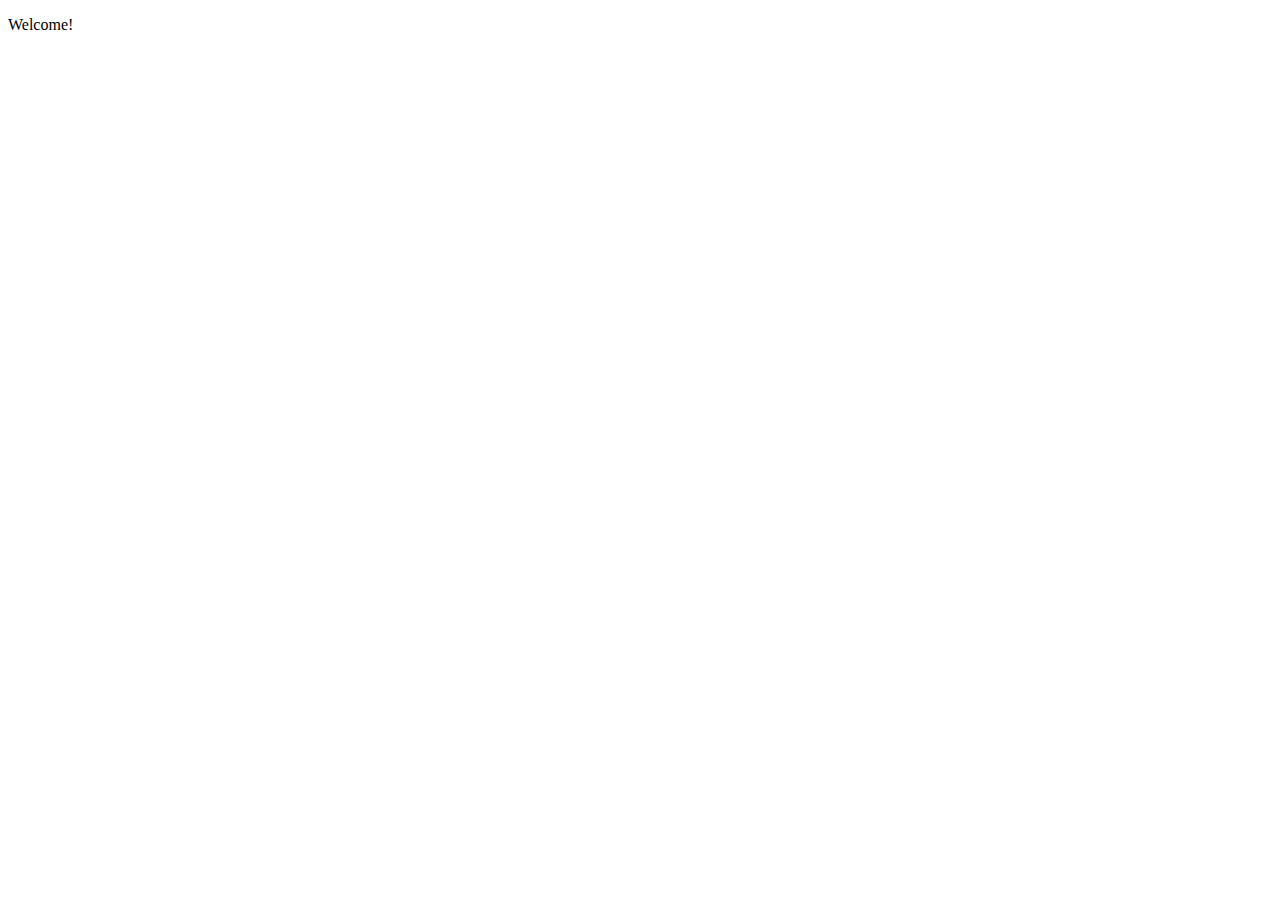
==== static/index.html @ 18af3701 "Added index.html." ====
<!doctype html>
<html>
    <head>
        <meta charset="UTF-8" />
        <title> Maintain-e-nator </title>
        <link rel="icon" type="image/ico" href="favicon.ico" />
    </head>
    <body>
        <p> Welcome! </p>
    </body>
</html>
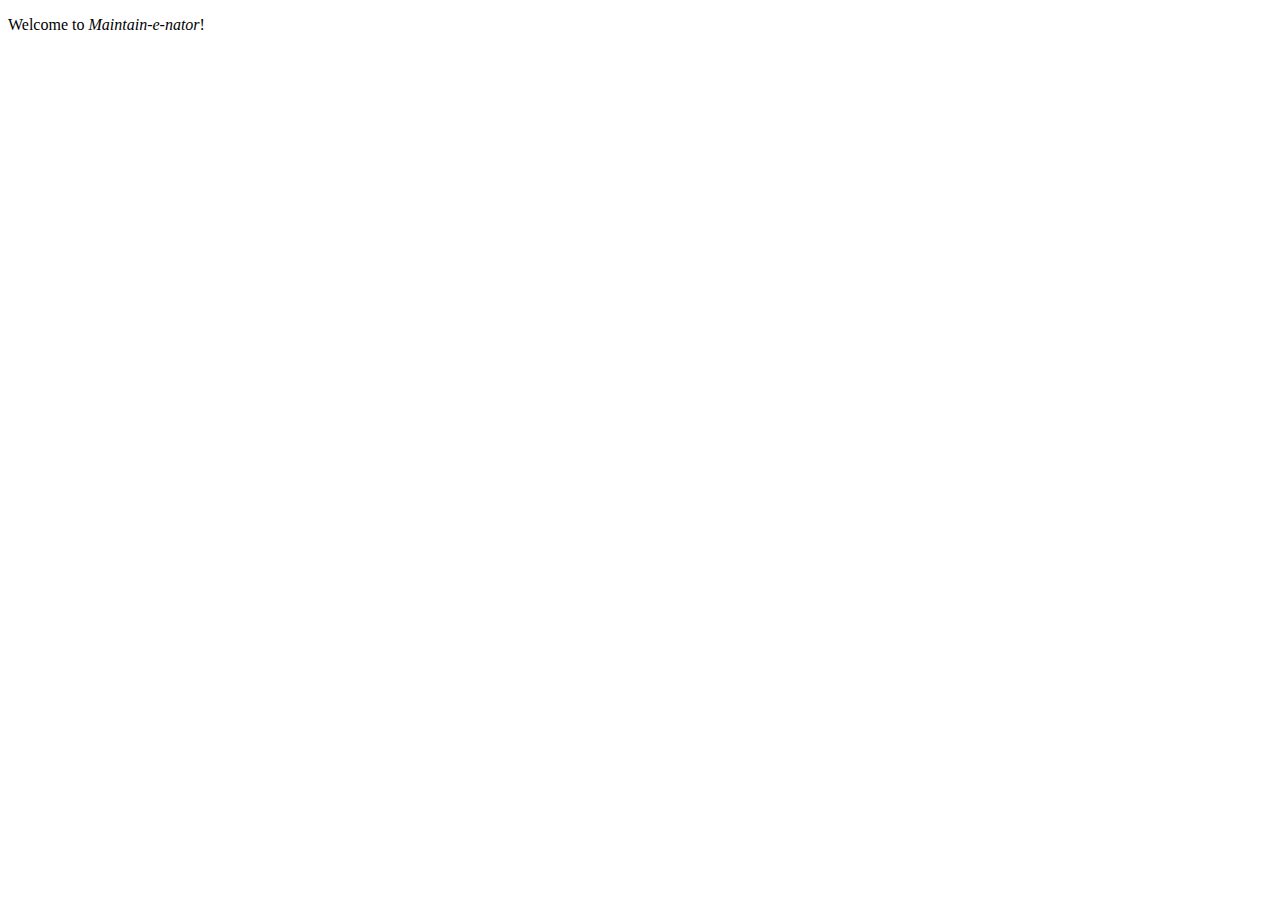
==== commit 801026a8: "Fixed TEMPLATE_DIRS absolute path issue." ====
--- a/static/index.html
+++ b/static/index.html
@@ -3,10 +3,9 @@
     <head>
         <meta charset="UTF-8" />
         <title> Maintain-e-nator </title>
-        <link rel="icon" type="image/ico" href="favicon.ico" />
     </head>
     <body>
-        <p> Welcome! </p>
+        <p> Welcome to <em>Maintain-e-nator</em>! </p>
     </body>
 </html>
 
